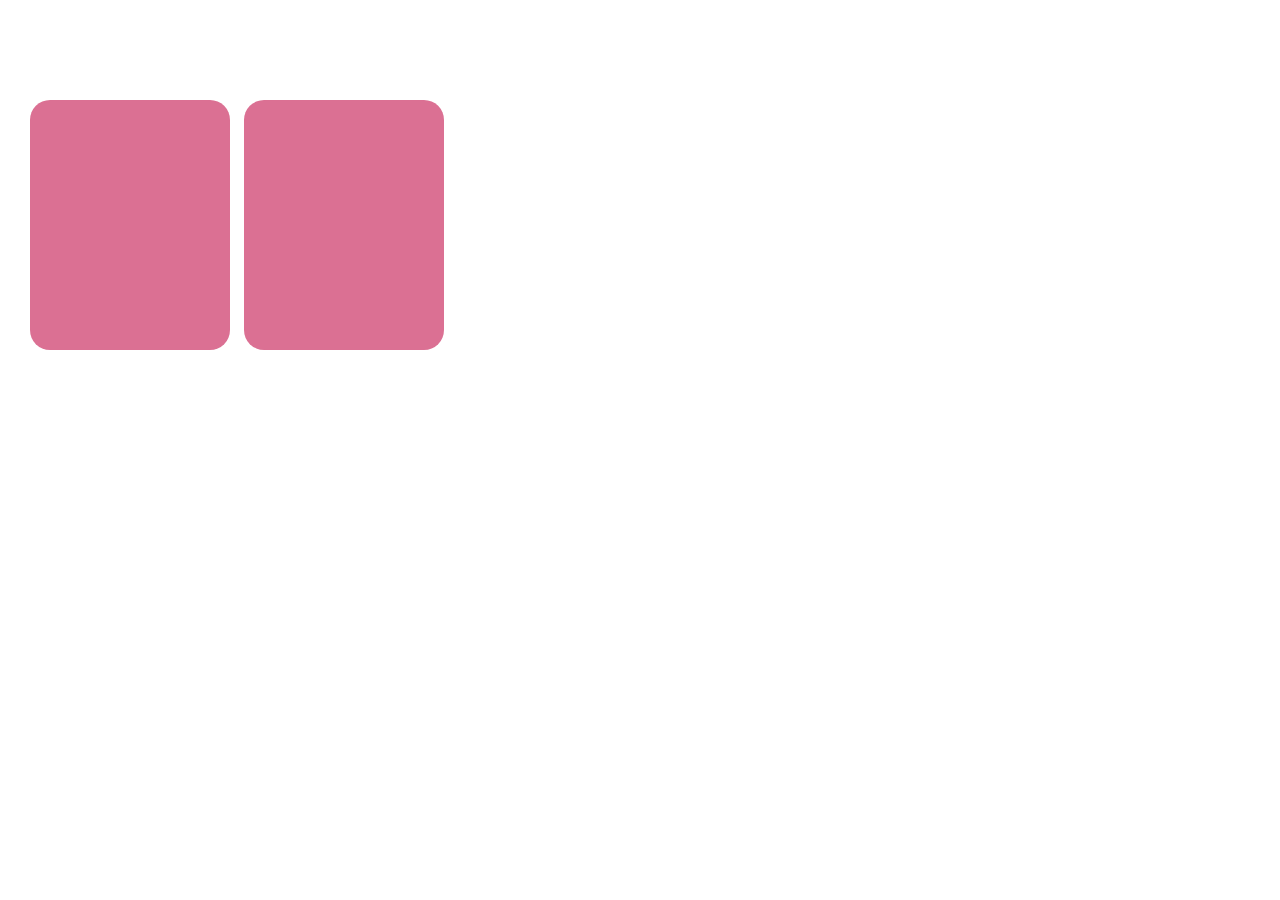
==== carrousel-1.html @ 4f5abd44 "Add Items to Carousel" ====
<!DOCTYPE html>
<html lang="en">
<head>
  <meta charset="UTF-8">
  <meta name="viewport" content="width=device-width, initial-scale=1.0">
  <title>Carrousel 1</title>
  <link rel="stylesheet" href="./css/carrousel.css">
</head>
<body>
  <section class="carousel">
    <div class="carousel__container">
      <div class="carousel__item">
      </div>
      <div class="carousel__item">
      </div>
    </div>
  </section>
</body>
</html>
---- css/carrousel.css ----
body {
  margin: 0;
}

.carousel {
  width: 100%;
  overflow: scroll;
  padding: 30px;
  position: relative;
}

.carousel__container {
  white-space: nowrap;
  margin: 70px 0px;
  padding-bottom: 10px;
}

.carousel__item {
  background-color: palevioletred;
  width: 200px;
  height: 250px;
  border-radius: 20px;
  overflow: hidden;
  margin-right: 10px;
  display: inline-block;
  cursor: pointer;
  transition: 450ms all;
  transform-origin: center left;
}

.carousel__item:hover ~ .carousel__item{
  transform: translate3d(100px, 0, 0);
}

.carousel__container:hover .carousel__item{
  opacity: 0.3;
}

.carousel__container:hover .carousel__item:hover {
  transform: scale(1.5);
  opacity: 1;
}
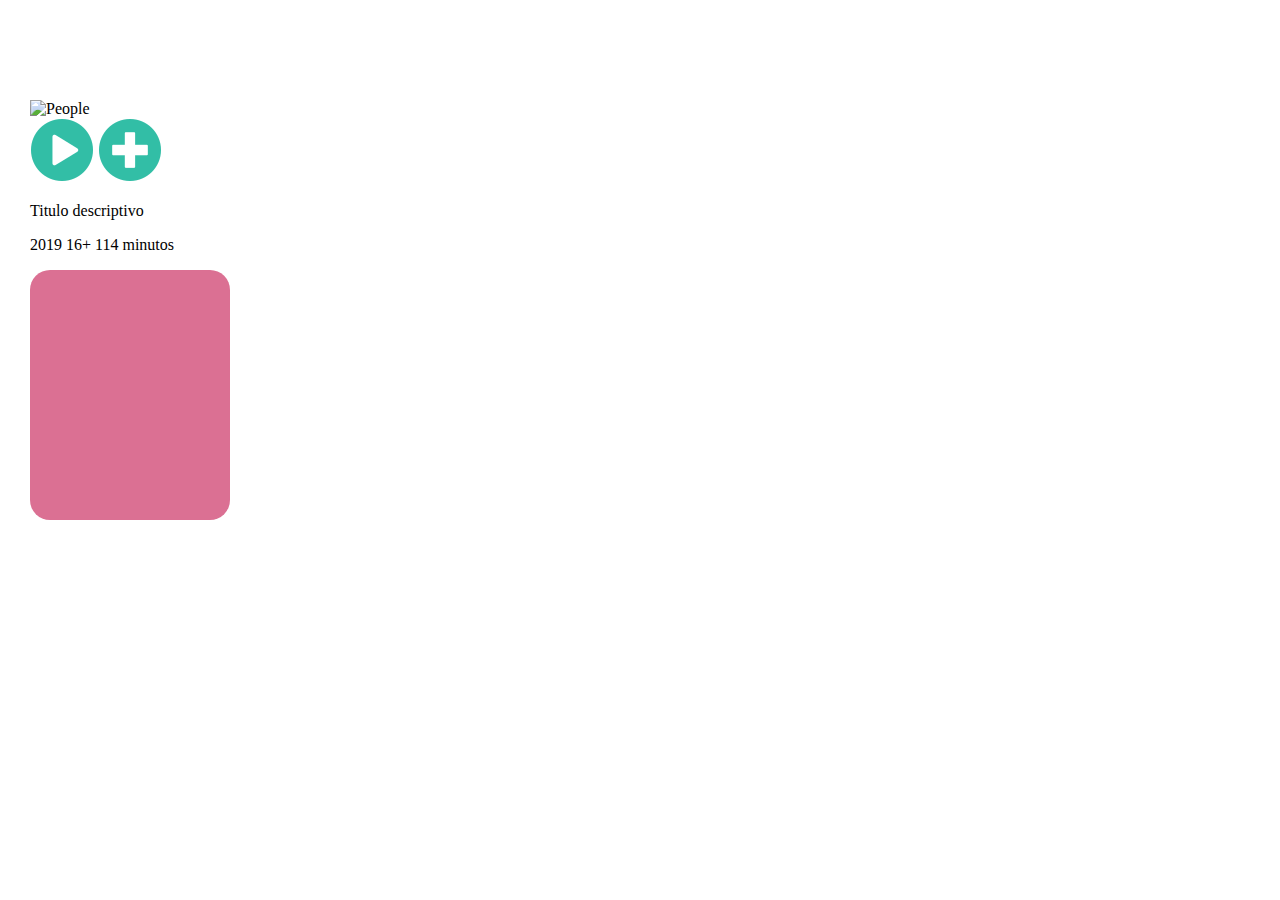
==== commit 9d50682c: "Add new photos and Add new section to log in." ====
--- a/carrousel-1.html
+++ b/carrousel-1.html
@@ -9,7 +9,16 @@
 <body>
   <section class="carousel">
     <div class="carousel__container">
-      <div class="carousel__item">
+      <div class="carousel-item">
+        <img class="carousel-item__img" src="https://images.pexels.com/photos/1438072/pexels-photo-1438072.jpeg?auto=compress&cs=tinysrgb&dpr=2&h=650&w=940" alt="People">
+        <div class="carousel-item__details">
+          <div>
+            <img src="./img/icons8-play-64.png" alt="Play">
+            <img src="./img/icons8-plus-64.png" alt="Plus">
+          </div>
+          <p class="carousel-item__details--title">Titulo descriptivo</p>
+          <p class="carousel-item__details--subtitle">2019 16+ 114 minutos</p>
+        </div>
       </div>
       <div class="carousel__item">
       </div>
--- a/css/carrousel.css
+++ b/css/carrousel.css
@@ -26,6 +26,7 @@
   cursor: pointer;
   transition: 450ms all;
   transform-origin: center left;
+  position: relative;
 }
 
 .carousel__item:hover ~ .carousel__item{
@@ -40,3 +41,9 @@
   transform: scale(1.5);
   opacity: 1;
 }
+
+.carousel-item__img {
+  width: 200px;
+  height: 240px;
+  object-fit: cover;
+}
